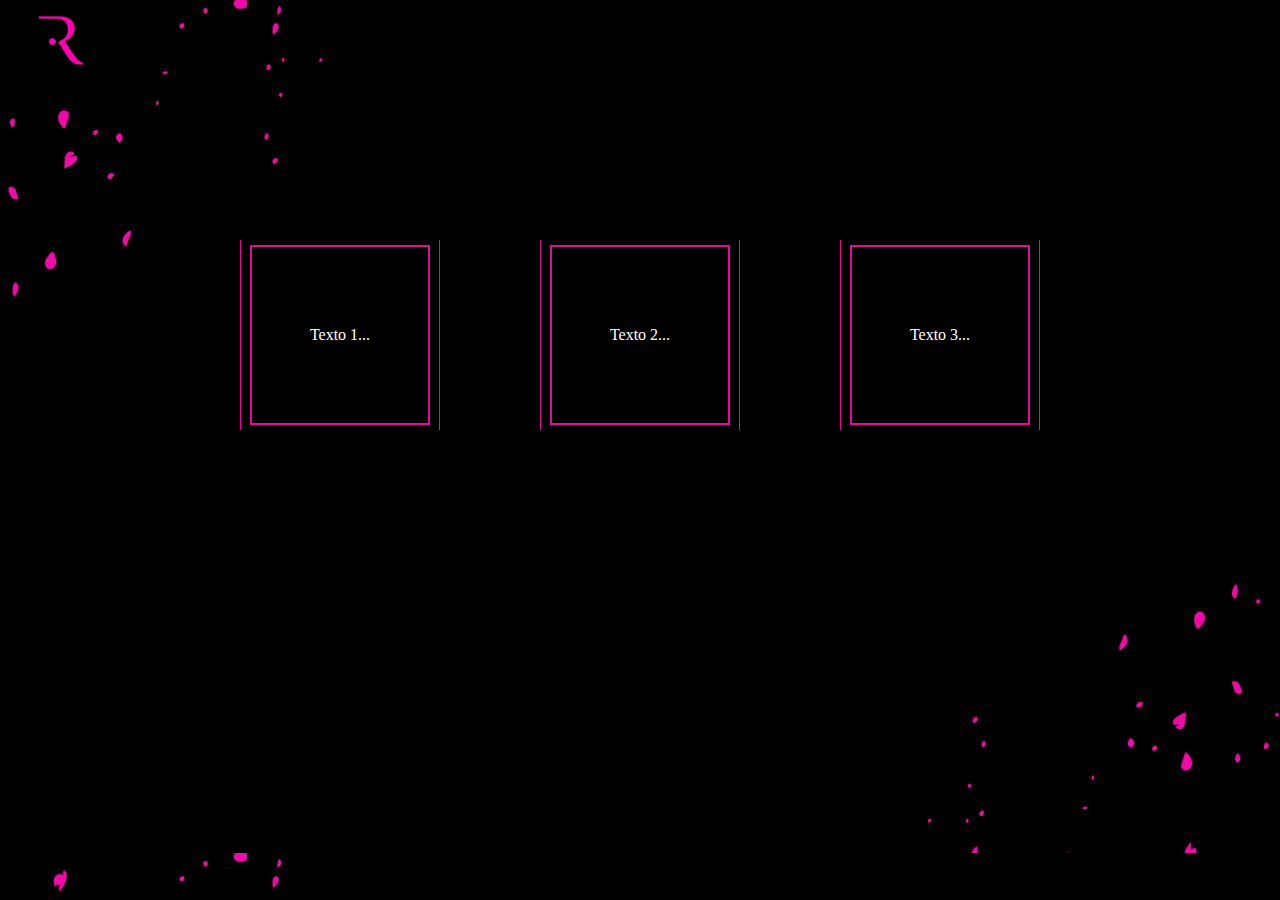
==== Nullam/index.html @ 00726e22 "primeiro commit" ====
<!DOCTYPE html>
<html lang="pt-BR">
<head>
    <meta charset="UTF-8">
    <link rel="stylesheet" href="style.css">
    <meta name="viewport" content="width=device-width, initial-scale=1.0">
    <title>Nullam varius</title>
</head>
<body>
    <section class="cabecalho">
        <div class="logo">
            <img src="logo-Nullam.png" class="logovd">
        </div>
    </section>
    <section class="conteudo-principal">
     <div class="container">
         <div class="animated-border"></div>
         <div class="corner">
             <div class="content">
                <p> Texto 1...</p>
             </div>
         </div>
     </div>

     <div class="container">
        <div class="animated-border"></div>
        <div class="corner">
            <div class="content">
               <p> Texto 2...</p>
            </div>
        </div>
    </div>

    <div class="container">
        <div class="animated-border"></div>
        <div class="corner">
            <div class="content">
               <p> Texto 3...</p>
            </div>
        </div>
    </div>
</section>
</body>
<script src="nullam.js"></script>
</html>
---- Nullam/style.css ----
* {
    margin: 0px;
    padding: 0px;
    box-sizing: border-box;
}

body {
    min-height: 100vh;
    background-image:url("back.jpg") ;
}
.logo {
    width: 50px;
}
.logovd {
    max-width: 122px;
    background-color: #000;
}

.conteudo-principal {
    display:flex;
     flex-direction: row;
    margin-top: 100px; 
     display: flex;
    justify-content: center;
}

.container {
    width: 200px;
    height: 200px;
    overflow: hidden;
    display: flex;
    justify-content: center;
    align-items: center;
    position: relative;
    margin:50px;
    color:white;
}
.animated-border {
    width: 400px;
    height: 190px;
    background: #de0d9c;
    position: absolute;
    animation: rotate 4s infinite ease-in-out;
}

.corner {
    width: 198px;
    height: 198px;
    background-color: black;
    z-index: 1;
    display: flex;
    align-items: center;
    justify-content: center;
}

.content {
    width: 180px;
    height: 180px;
    background: #000;
    z-index: 2;
    display:flex ;
    justify-content: center;
    align-items: center;
    border: #de0d9c 2px solid ;

}

@keyframes rotate {
    100% {
        transform: rotate(360deg);
    }
}
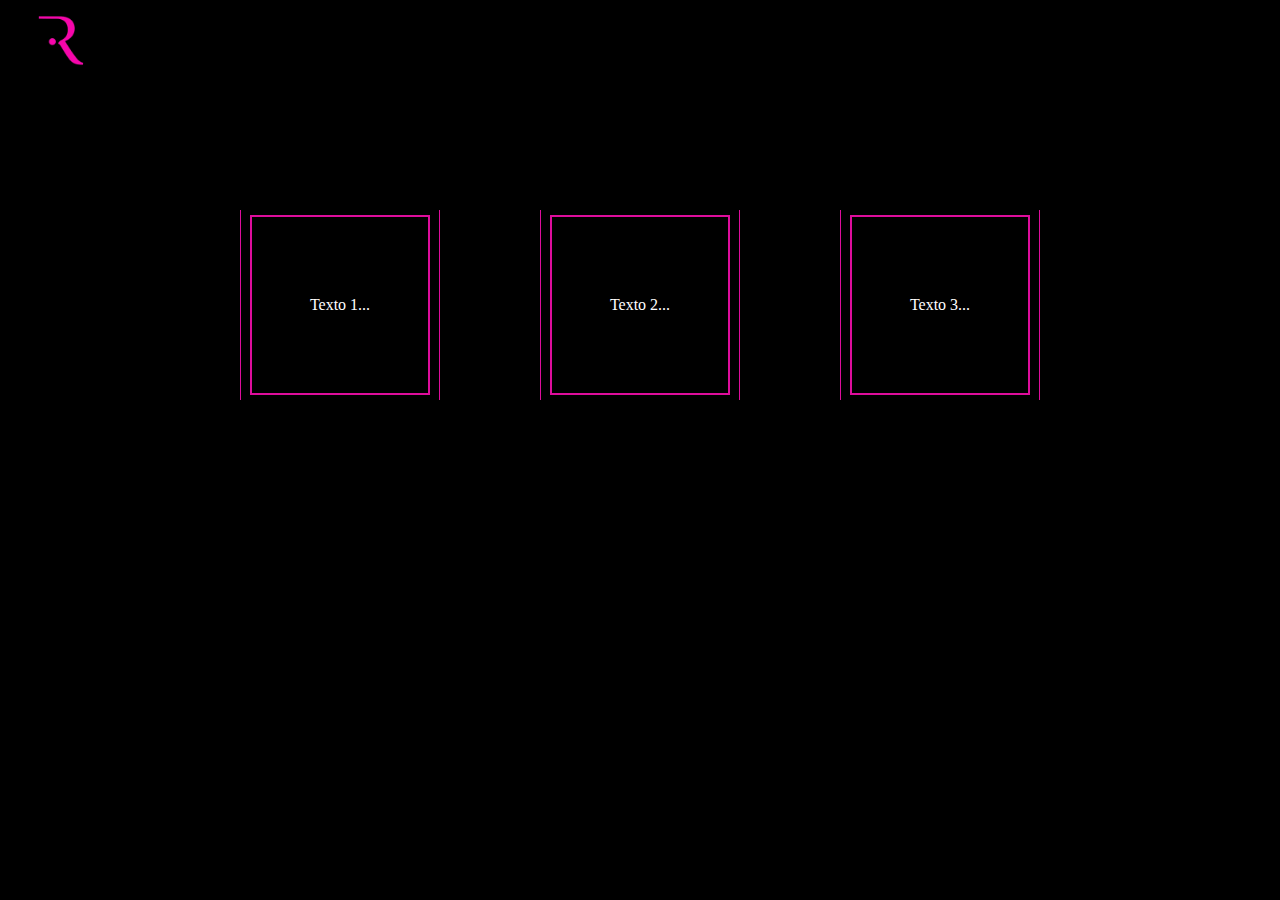
==== commit 87e00ed6: "first commit" ====
--- a/Nullam/index.html
+++ b/Nullam/index.html
@@ -2,14 +2,14 @@
 <html lang="pt-BR">
 <head>
     <meta charset="UTF-8">
-    <link rel="stylesheet" href="style.css">
+    <link rel="stylesheet" href="./css/style.css">
     <meta name="viewport" content="width=device-width, initial-scale=1.0">
     <title>Nullam varius</title>
 </head>
 <body>
     <section class="cabecalho">
         <div class="logo">
-            <img src="logo-Nullam.png" class="logovd">
+            <img src="./imagens/logo.png" class="logovd">
         </div>
     </section>
     <section class="conteudo-principal">
--- a/Nullam/css/style.css
+++ b/Nullam/css/style.css
@@ -0,0 +1,72 @@
+* {
+    margin: 0px;
+    padding: 0px;
+    box-sizing: border-box;
+}
+
+body {
+    min-height: 100vh;
+    background-color: black;
+}
+.logo {
+    width: 50px;
+}
+.logovd {
+    max-width: 122px;
+    background-color: #000;
+}
+
+.conteudo-principal {
+    display:flex;
+    flex-direction: row;
+    margin-top: 70px; 
+    display: flex;
+    justify-content: center;
+}
+
+.container {
+    width: 200px;
+    height: 200px;
+    overflow: hidden;
+    display: flex;
+    justify-content: center;
+    align-items: center;
+    position: relative;
+    margin:50px;
+    color:white;
+}
+.animated-border {
+    width: 400px;
+    height: 190px;
+    background: #de0d9c;
+    position: absolute;
+    animation: rotate 4s infinite ease-in-out;
+}
+
+.corner {
+    width: 198px;
+    height: 198px;
+    background-color: black;
+    z-index: 1;
+    display: flex;
+    align-items: center;
+    justify-content: center;
+}
+
+.content {
+    width: 180px;
+    height: 180px;
+    background: #000;
+    z-index: 2;
+    display:flex ;
+    justify-content: center;
+    align-items: center;
+    border: #de0d9c 2px solid ;
+
+}
+
+@keyframes rotate {
+    100% {
+        transform: rotate(360deg);
+    }
+}